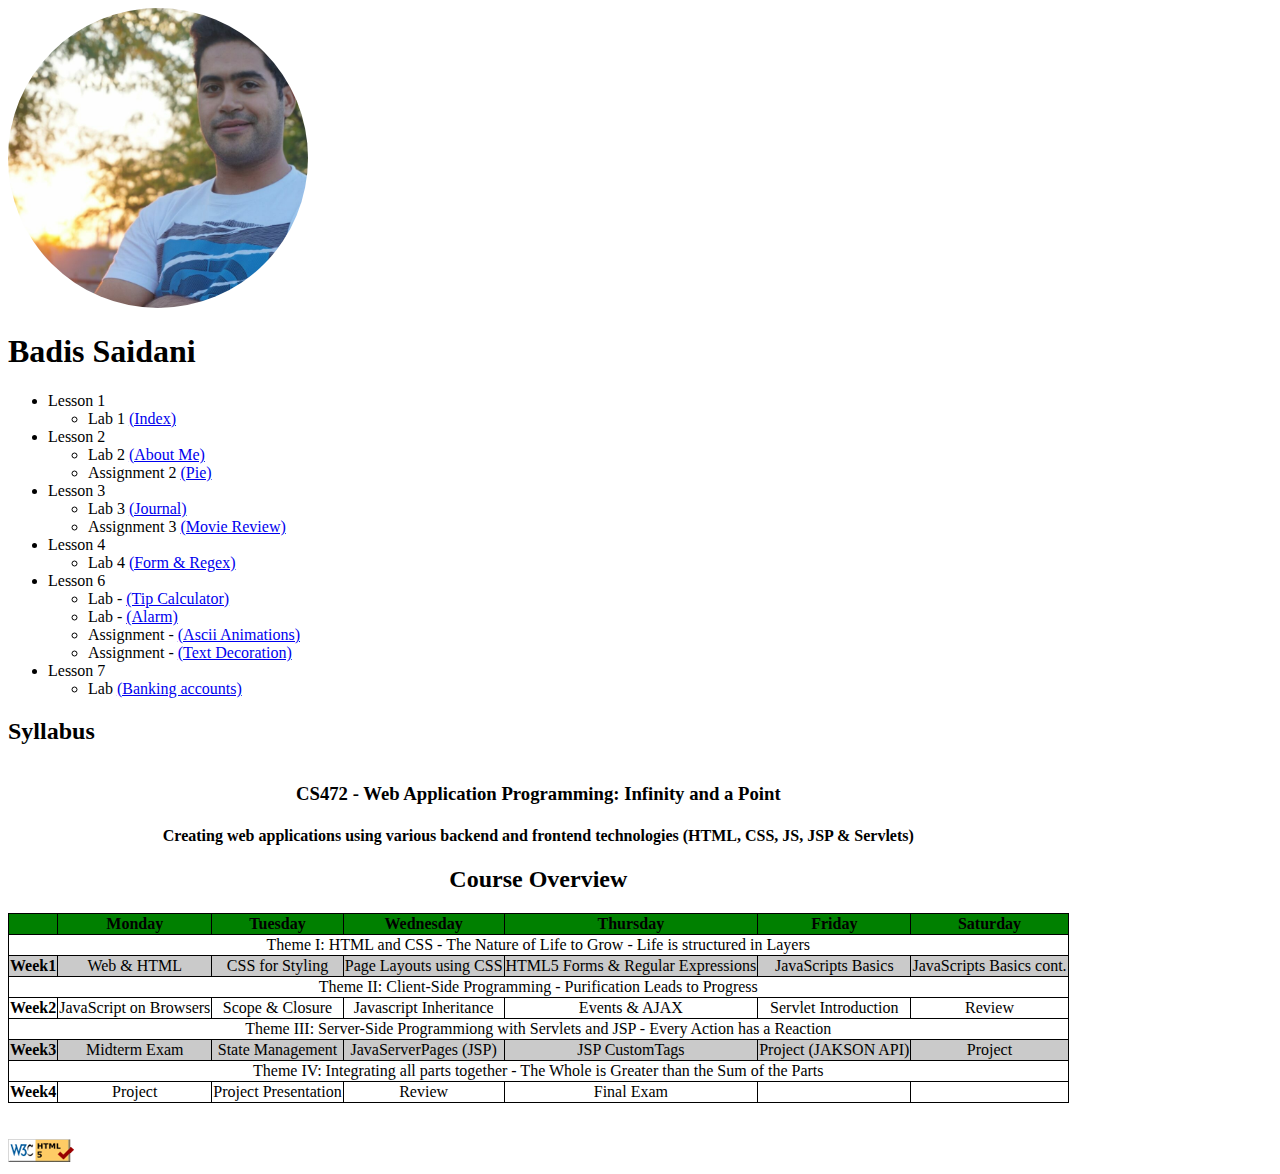
==== index.html @ ccb17f9a "committed lab7" ====
<!DOCTYPE html>
<html lang="en">

<head>
    
    <meta charset ="utf-8"/>
    <title>Home Page</title>
    <link href="styleindex.css" type="text/css" rel="stylesheet"/>
</head>

<body>
    <img id="profilepic" src="profile_picture.jpg" alt="profile_picture" height="300" width="300">
    <h1>Badis Saidani</h1>
    <ul>
        <li>Lesson 1
            
            <ul>
                <li>Lab 1 <a href="index.html">(Index)</a></li>
            </ul>
        </li>
        <li>Lesson 2 
            <ul>
                <li>Lab 2 <a href="Lab2/aboutme.html">(About Me)</a></li>
                <li>Assignment 2 <a href="assignment2/pie.html">(Pie)</a></li>
            </ul>
        </li>
        <li>Lesson 3 
            <ul>
                <li>Lab 3 <a href="Lesson3/Lab/journal.html">(Journal)</a></li>
                <li>Assignment 3 <a href="Lesson3/Assignment/tmnt.html">(Movie Review)</a></li>
            </ul>
        </li>
        <li>Lesson 4 
            <ul>
                <li>Lab 4 <a href="Lesson4/lab4.html">(Form & Regex)</a></li>
            </ul>
        </li>
        <li>Lesson 6 
            <ul>
                <li>Lab - <a href="Lesson6/labs/tip_calculator/Tip Calculator.html">(Tip Calculator)</a></li>
                <li>Lab - <a href="Lesson6/labs/alarm/alarm.html">(Alarm)</a></li>
                <li>Assignment - <a href="Lesson6/assignment/animation/ascii.html">(Ascii Animations)</a></li>
                <li>Assignment - <a href="Lesson6/assignment/TextDecorator/decoratemytext.html">(Text Decoration)</a></li>
            </ul>
        </li>
        <li>Lesson 7
            <ul>
                <li>Lab  <a href="Lesson7/bankingaccount.html">(Banking accounts)</a></li>
            </ul>
        </li>
    </ul>
    <h2>Syllabus</h2>
    <table style="text-align:center; border: 1px solid black">
        <caption>
            <h3>CS472 - Web Application Programming: Infinity and a Point</h3>
            <h4>Creating web applications using various backend and frontend technologies (HTML, CSS, JS, JSP &amp; Servlets)</h4>
            <h2>Course Overview</h2></caption>
        <tr>
            <th></th>
            <th>Monday</th>
            <th>Tuesday</th>
            <th>Wednesday</th>
            <th>Thursday</th>
            <th>Friday</th>
            <th>Saturday</th>
        </tr>
        <tr>
            <td colspan="7">Theme I: HTML and CSS - 
                The Nature of Life to Grow - Life is structured in Layers</td>
        </tr>
        <tr>
            <td><strong>Week1</strong></td>
            <td>Web &amp; HTML</td>
            <td>CSS for Styling</td>
            <td>Page Layouts using CSS</td>
            <td>HTML5 Forms &amp; Regular Expressions</td>
            <td>JavaScripts Basics</td>
            <td>JavaScripts Basics cont.</td>
        </tr>
        <tr>
            <td colspan="7">Theme II: Client-Side Programming -
                Purification Leads to Progress</td>
        </tr>
        <tr>
            <td><strong>Week2</strong></td>
            <td>JavaScript on Browsers</td>
            <td>Scope &amp; Closure</td>
            <td>Javascript Inheritance</td>
            <td>Events &amp; AJAX</td>
            <td>Servlet Introduction</td>
            <td>Review</td>
        </tr>
        <tr>
            <td colspan="7" >Theme III: Server-Side Programmiong with Servlets and JSP -
                Every Action has a Reaction</td>
        </tr>
        <tr>
            <td><strong>Week3</strong></td>
            <td>Midterm Exam</td>
            <td>State Management</td>
            <td>JavaServerPages (JSP)</td>
            <td>JSP CustomTags</td>
            <td>Project (JAKSON API)</td>
            <td>Project</td>
        </tr>
        <tr>
            <td colspan="7">Theme IV: Integrating all parts together -
                The Whole is Greater than the Sum of the Parts</td>
        </tr>
        <tr>
            <td><strong>Week4</strong></td>
            <td>Project</td>
            <td>Project Presentation</td>
            <td>Review</td>
            <td>Final Exam</td>
            <td></td>
            <td></td>
        </tr>
    </table>
    <br/><br/>
    <footer>
        <a href="https://validator.w3.org/check/referer">
        <img src="html5_validator.png" alt="html validator" referrerpolicy="no-referrer-when-downgrade" />
    </a>
    </footer>
    

</body>

</html>
---- styleindex.css ----
table, th, td {
    border: 1px solid black;
    border-collapse: collapse;
  }
th{
    background-color: green;
}
tr:nth-child(3), tr:nth-child(7){
    background-color: rgb(202, 202, 202);
}

#profilepic{
    border-radius: 50%;   
}
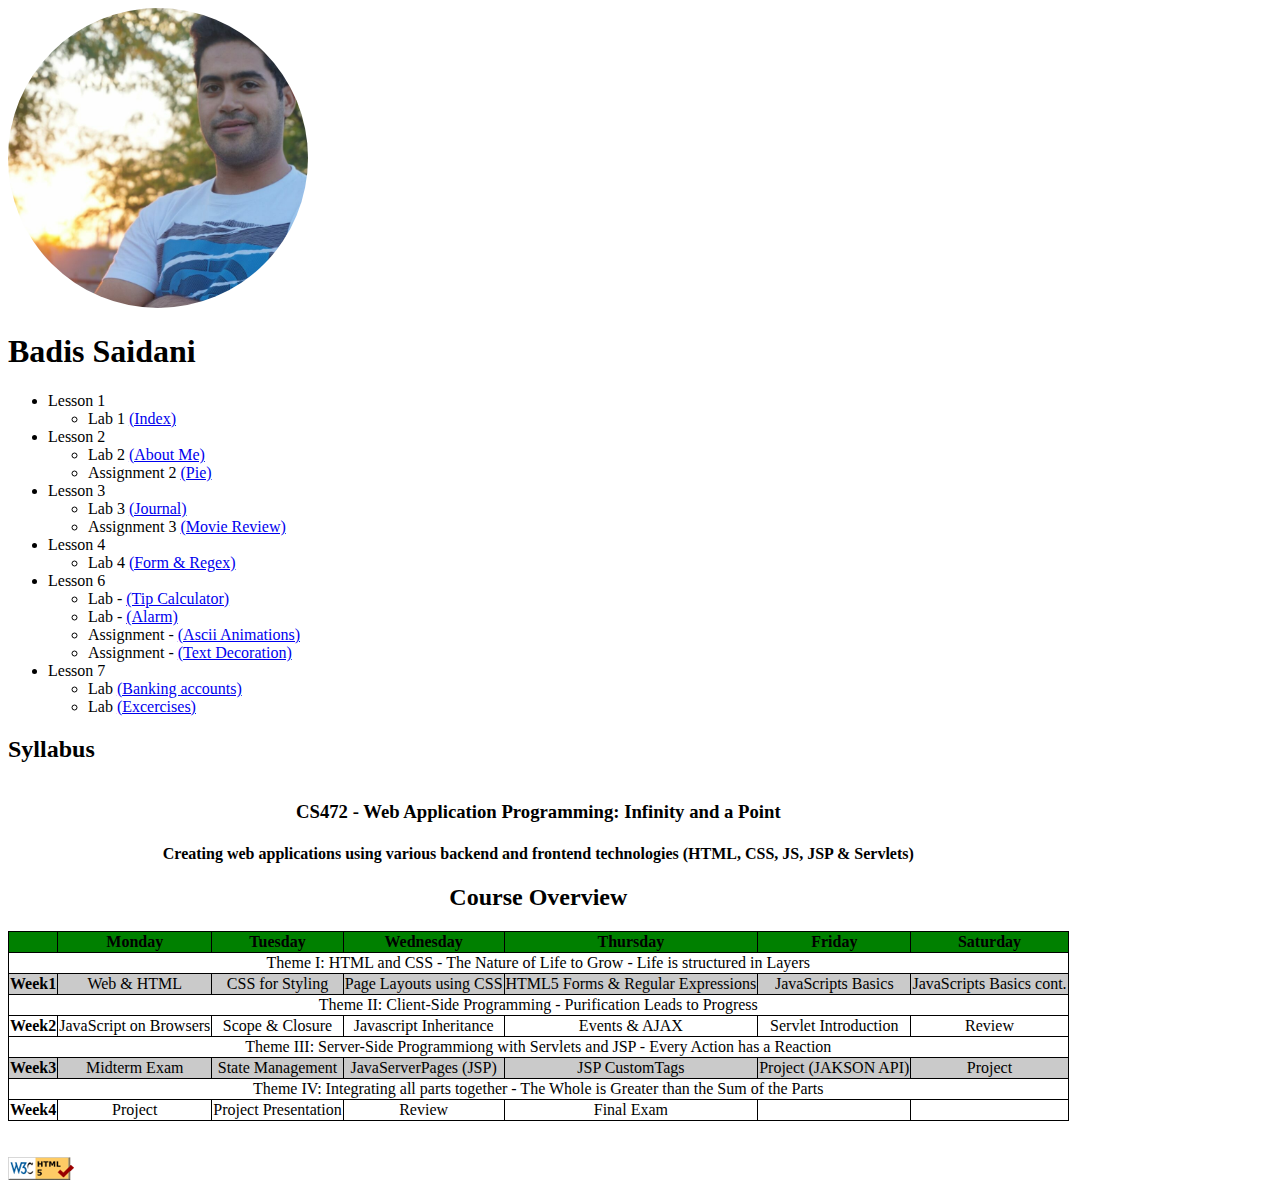
==== commit 4fada934: "committed lab7 and excercises" ====
--- a/index.html
+++ b/index.html
@@ -46,6 +46,7 @@
         <li>Lesson 7
             <ul>
                 <li>Lab  <a href="Lesson7/bankingaccount.html">(Banking accounts)</a></li>
+                <li>Lab  <a href="Lesson7/excercises.txt">(Excercises)</a></li>
             </ul>
         </li>
     </ul>
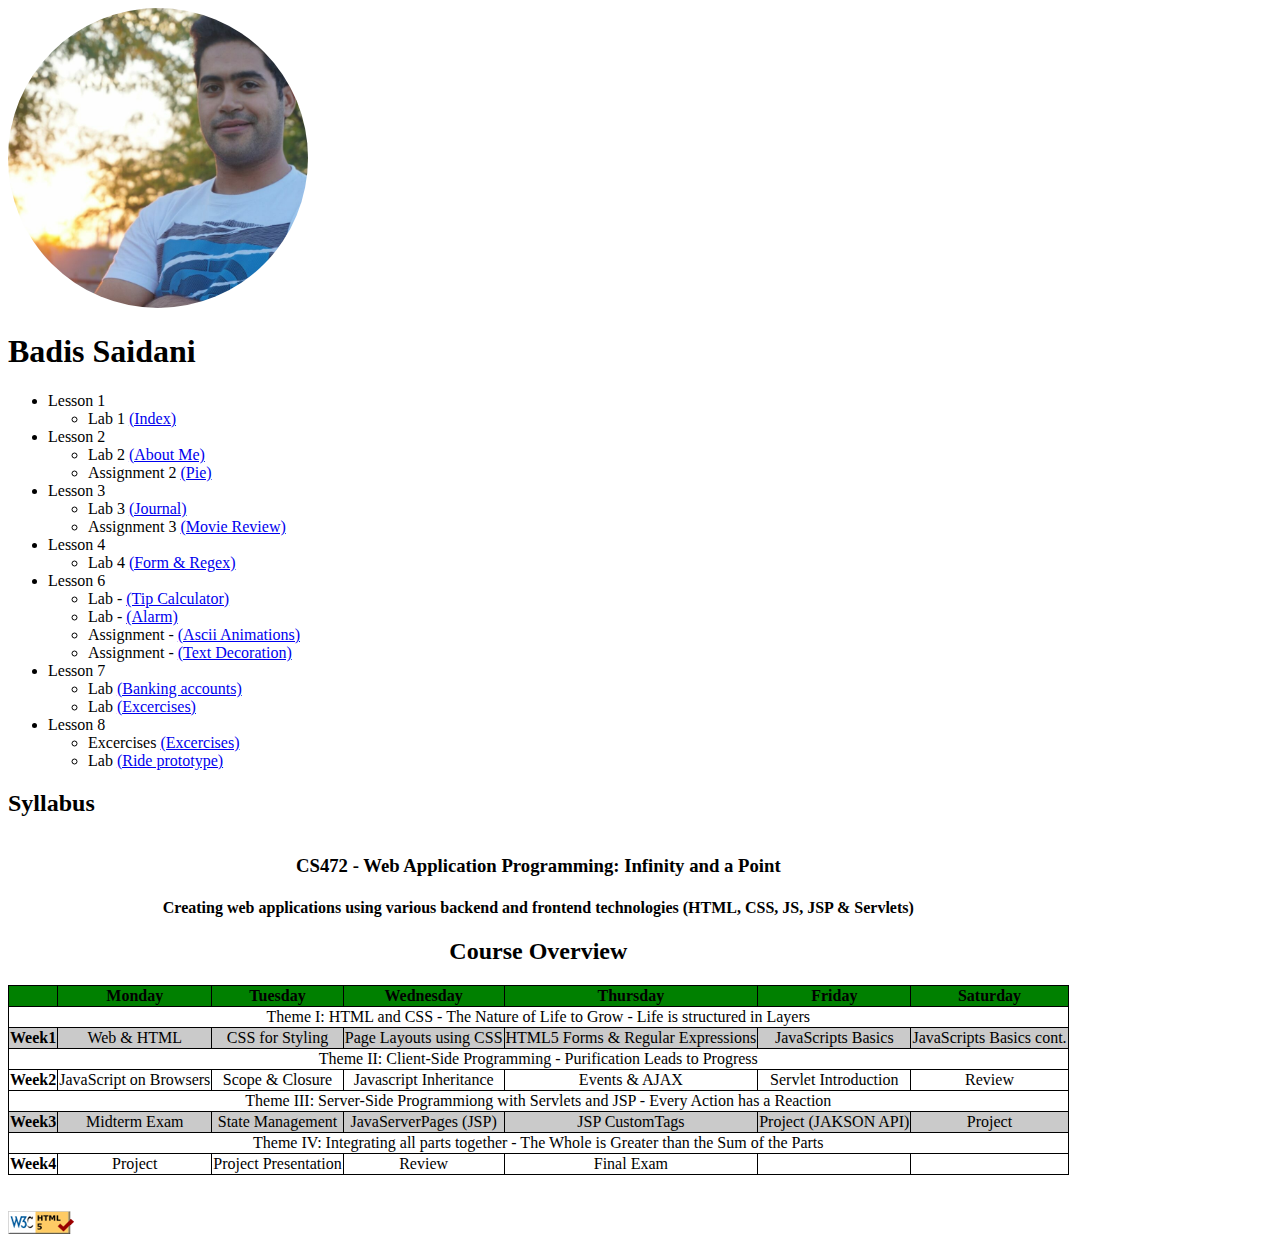
==== commit 835bba96: "committed lab8 and excercises" ====
--- a/index.html
+++ b/index.html
@@ -47,6 +47,12 @@
             <ul>
                 <li>Lab  <a href="Lesson7/bankingaccount.html">(Banking accounts)</a></li>
                 <li>Lab  <a href="Lesson7/excercises.txt">(Excercises)</a></li>
+            </ul>
+        </li>
+        <li>Lesson 8
+            <ul>
+                <li>Excercises  <a href="Lesson8/excersices.txt">(Excercises)</a></li>
+                <li>Lab  <a href="Lesson8/lab/rideprototype.html">(Ride prototype)</a></li>
             </ul>
         </li>
     </ul>
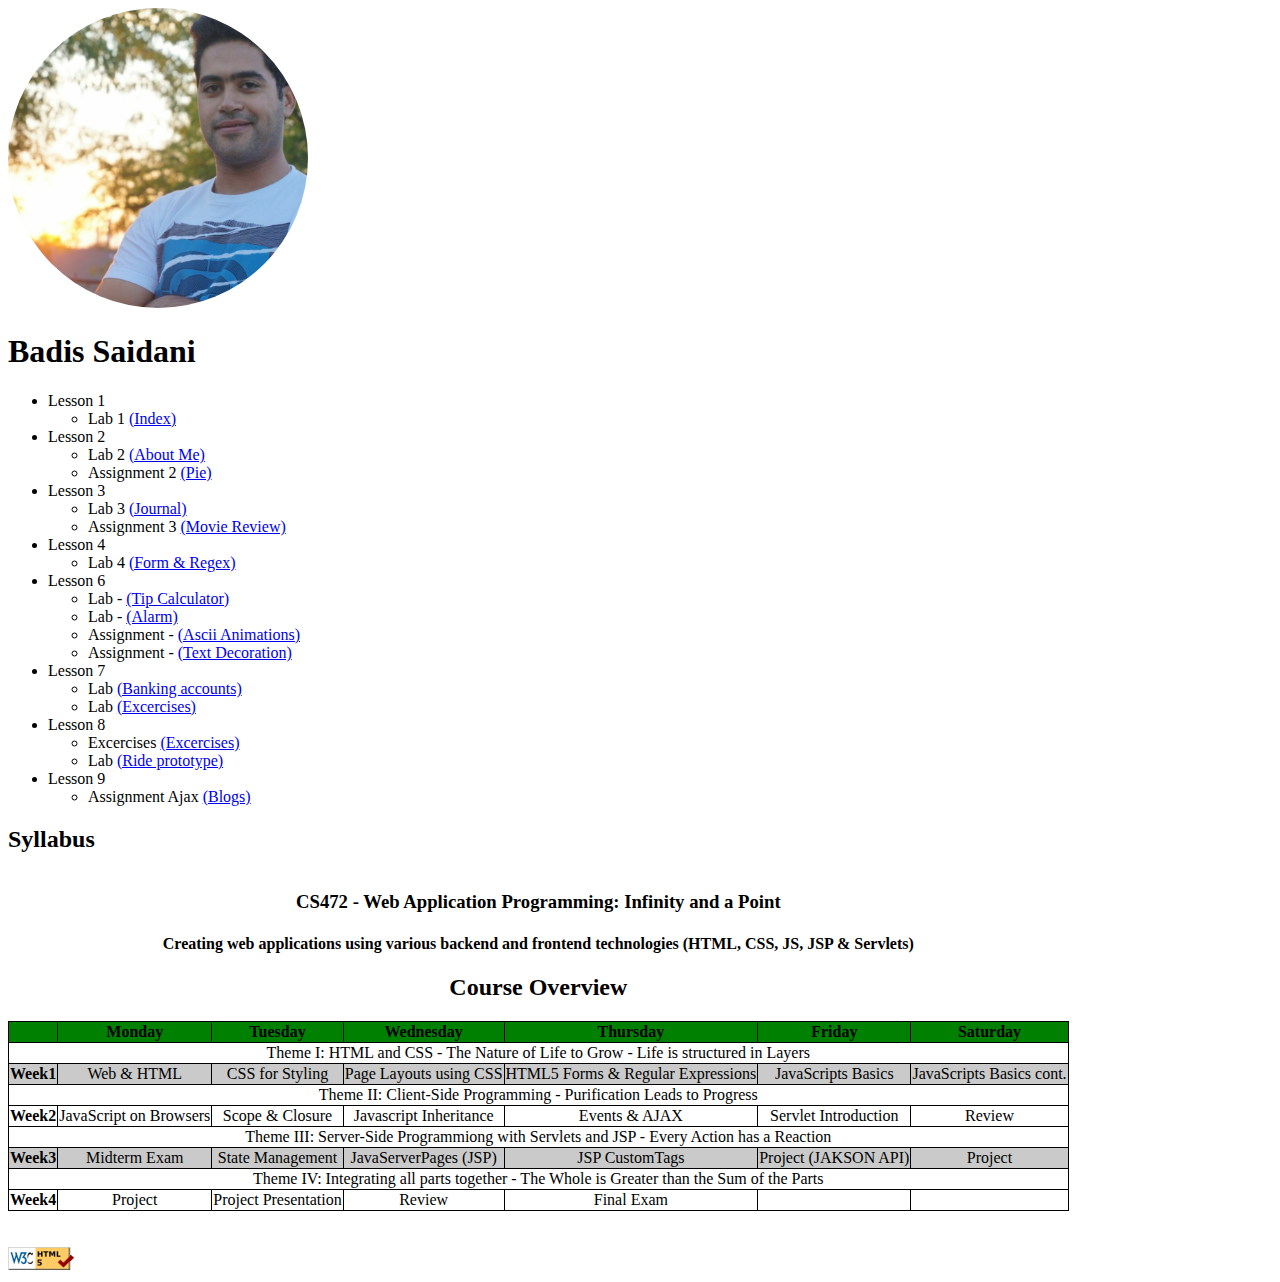
==== commit 10e86973: "committed assignment 9" ====
--- a/index.html
+++ b/index.html
@@ -53,6 +53,11 @@
             <ul>
                 <li>Excercises  <a href="Lesson8/excersices.txt">(Excercises)</a></li>
                 <li>Lab  <a href="Lesson8/lab/rideprototype.html">(Ride prototype)</a></li>
+            </ul>
+        </li>
+        <li>Lesson 9
+            <ul>
+                <li>Assignment Ajax  <a href="Lesson9/blog.html">(Blogs)</a></li>
             </ul>
         </li>
     </ul>
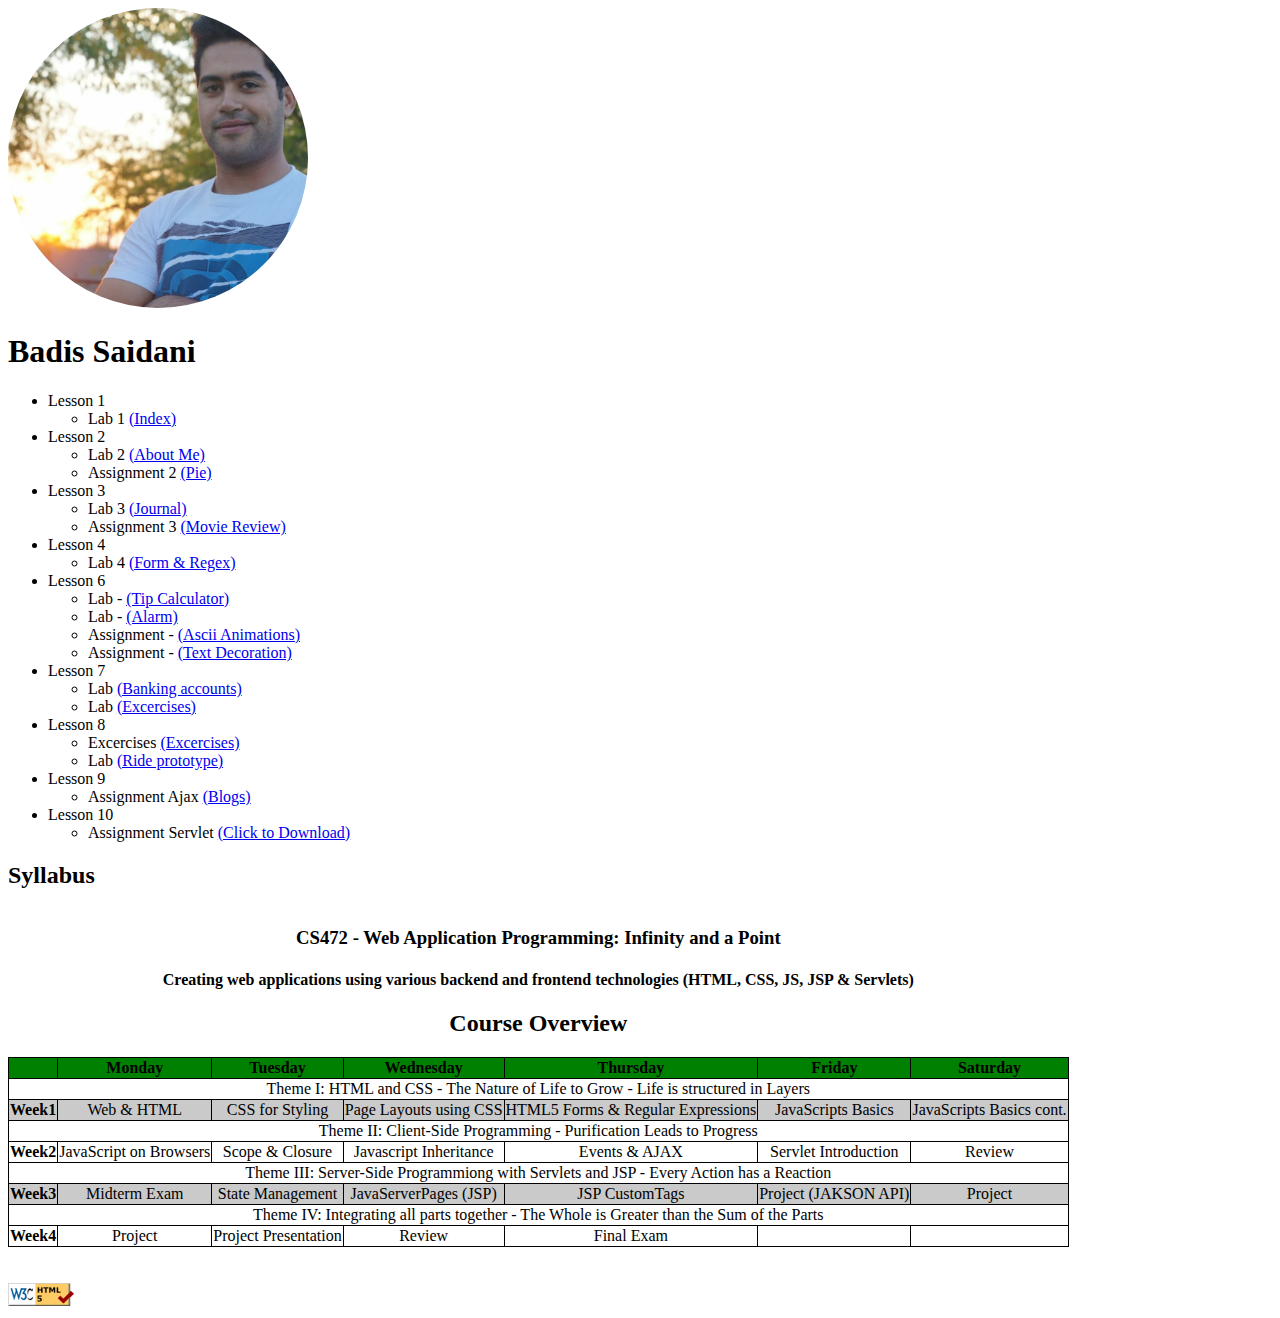
==== commit c9bcdd31: "committed assignment 10" ====
--- a/index.html
+++ b/index.html
@@ -58,6 +58,11 @@
         <li>Lesson 9
             <ul>
                 <li>Assignment Ajax  <a href="Lesson9/blog.html">(Blogs)</a></li>
+            </ul>
+        </li>
+        <li>Lesson 10
+            <ul>
+                <li>Assignment Servlet  <a href="Lesson10/assignmentServlet.zip">(Click to Download)</a></li>
             </ul>
         </li>
     </ul>
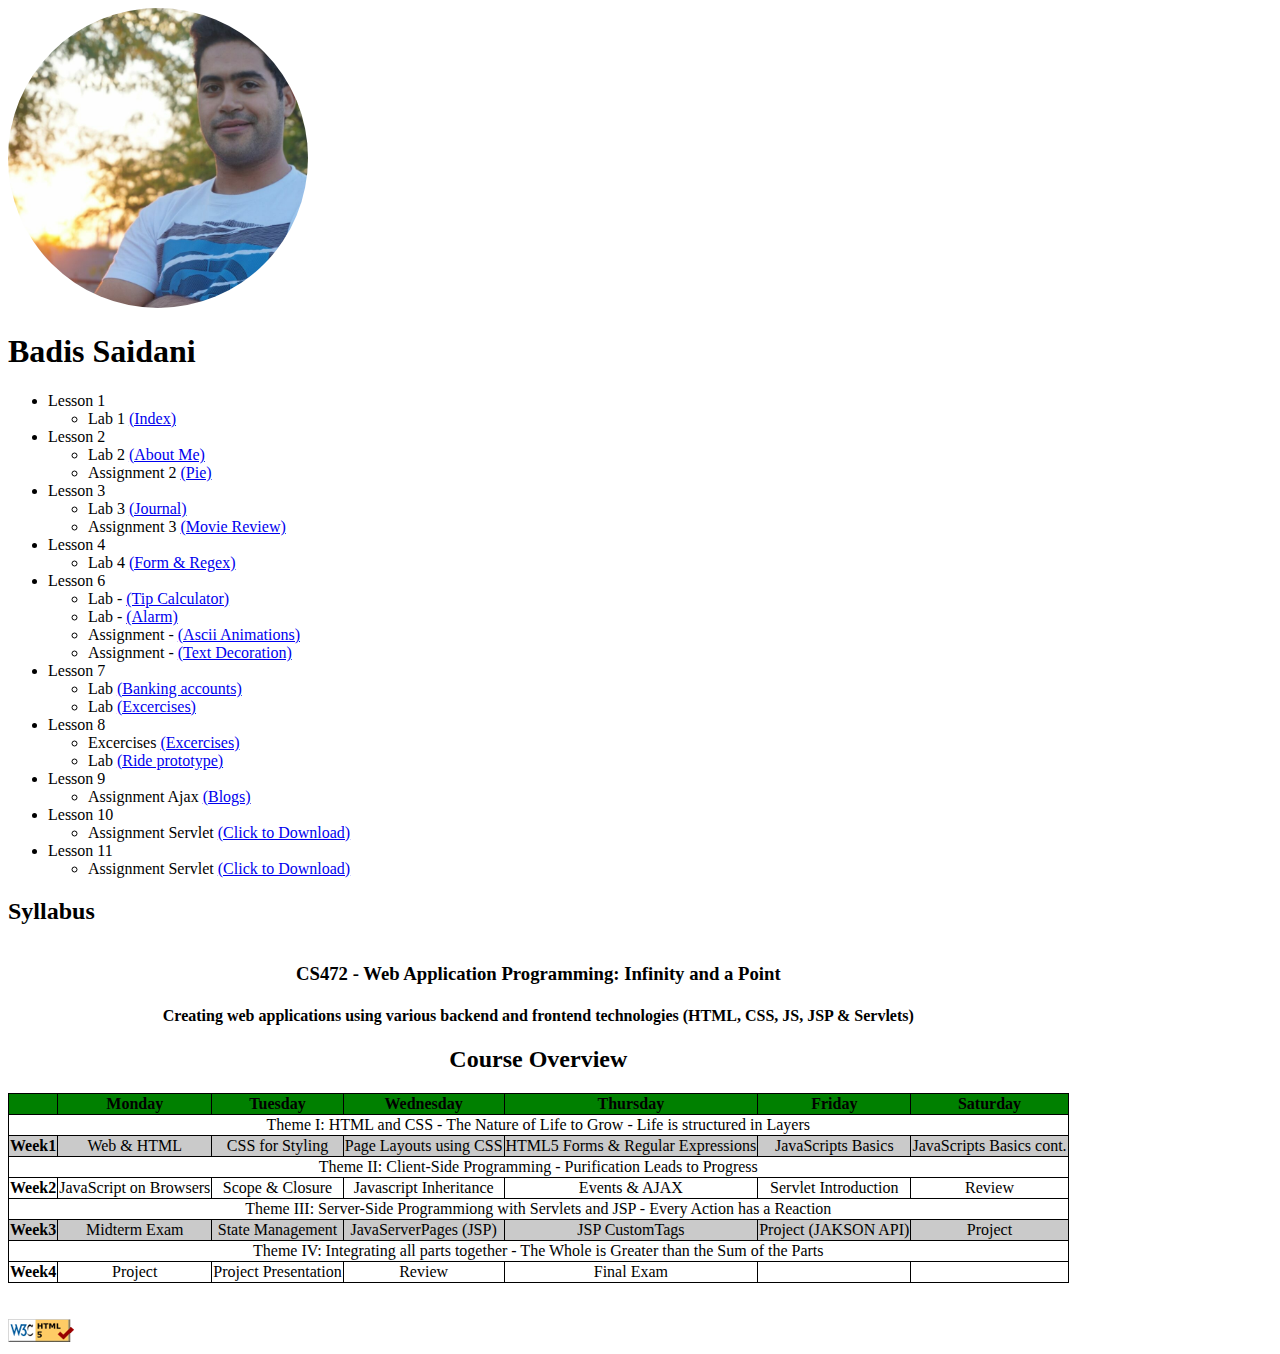
==== commit 18a13b3f: "committed assignment 10" ====
--- a/index.html
+++ b/index.html
@@ -63,6 +63,11 @@
         <li>Lesson 10
             <ul>
                 <li>Assignment Servlet  <a href="Lesson10/assignmentServlet.zip">(Click to Download)</a></li>
+            </ul>
+        </li>
+        <li>Lesson 11
+            <ul>
+                <li>Assignment Servlet  <a href="Lesson11/authentication.zip">(Click to Download)</a></li>
             </ul>
         </li>
     </ul>
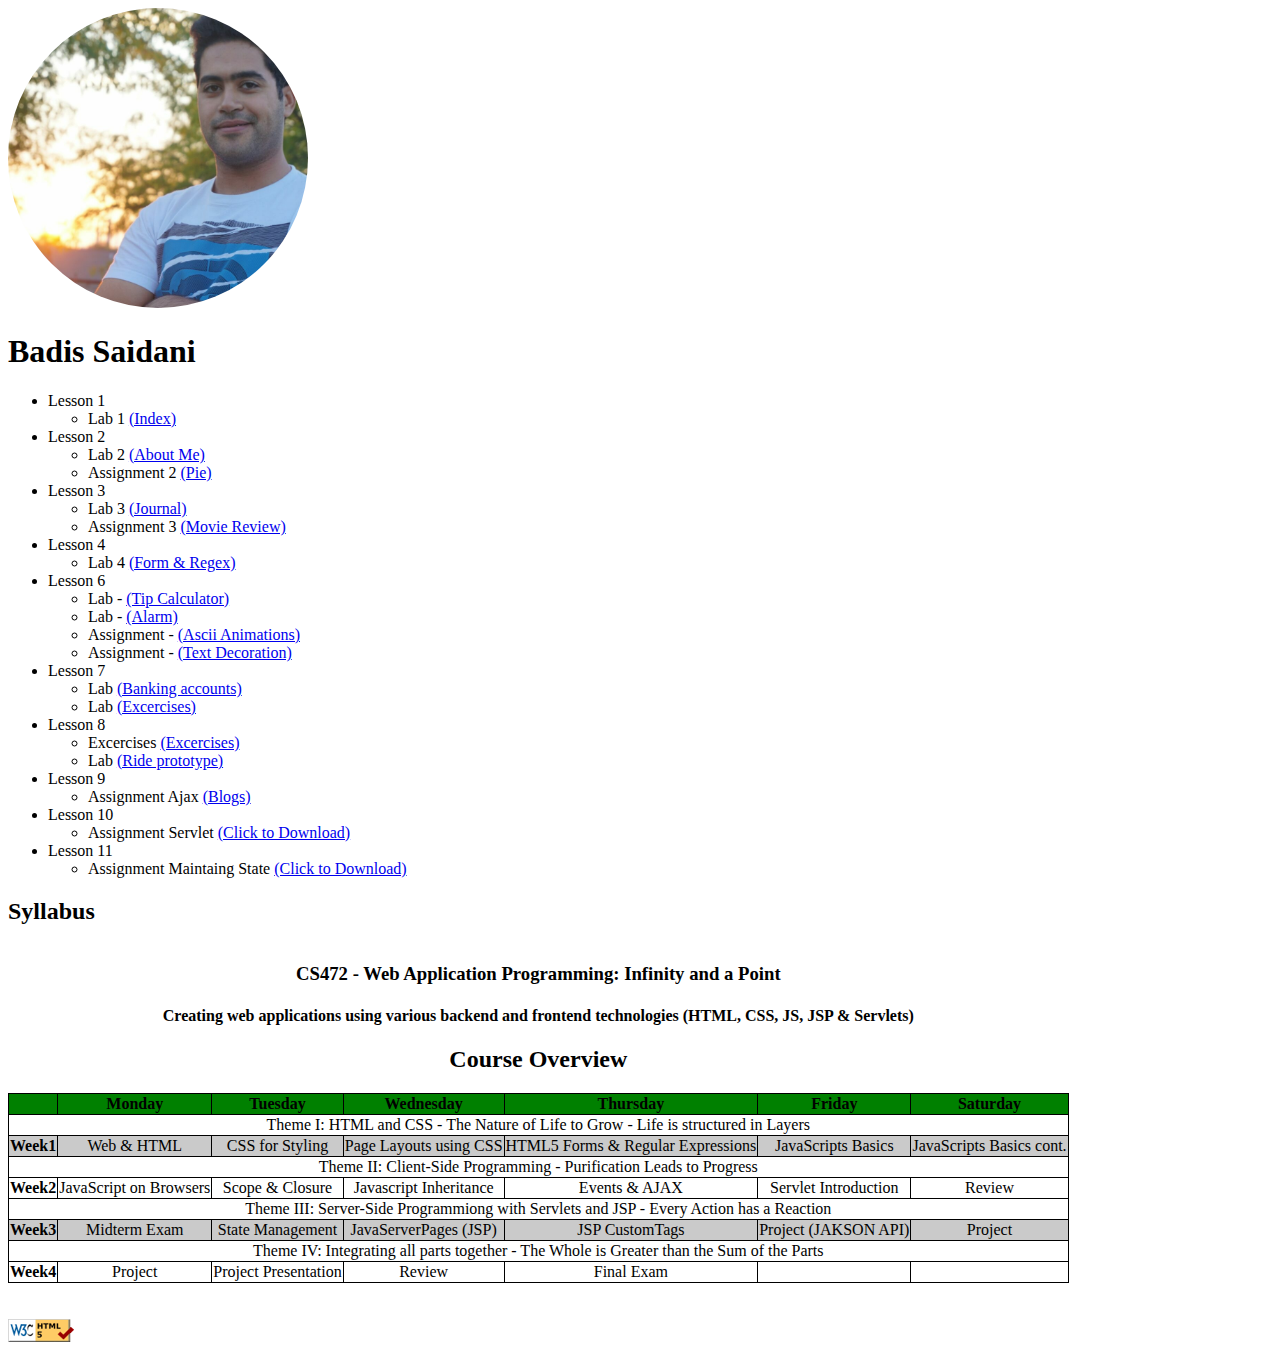
==== commit b720bf09: "committed assignment 11" ====
--- a/index.html
+++ b/index.html
@@ -67,7 +67,7 @@
         </li>
         <li>Lesson 11
             <ul>
-                <li>Assignment Servlet  <a href="Lesson11/authentication.zip">(Click to Download)</a></li>
+                <li>Assignment Maintaing State  <a href="Lesson11/authentication.zip">(Click to Download)</a></li>
             </ul>
         </li>
     </ul>
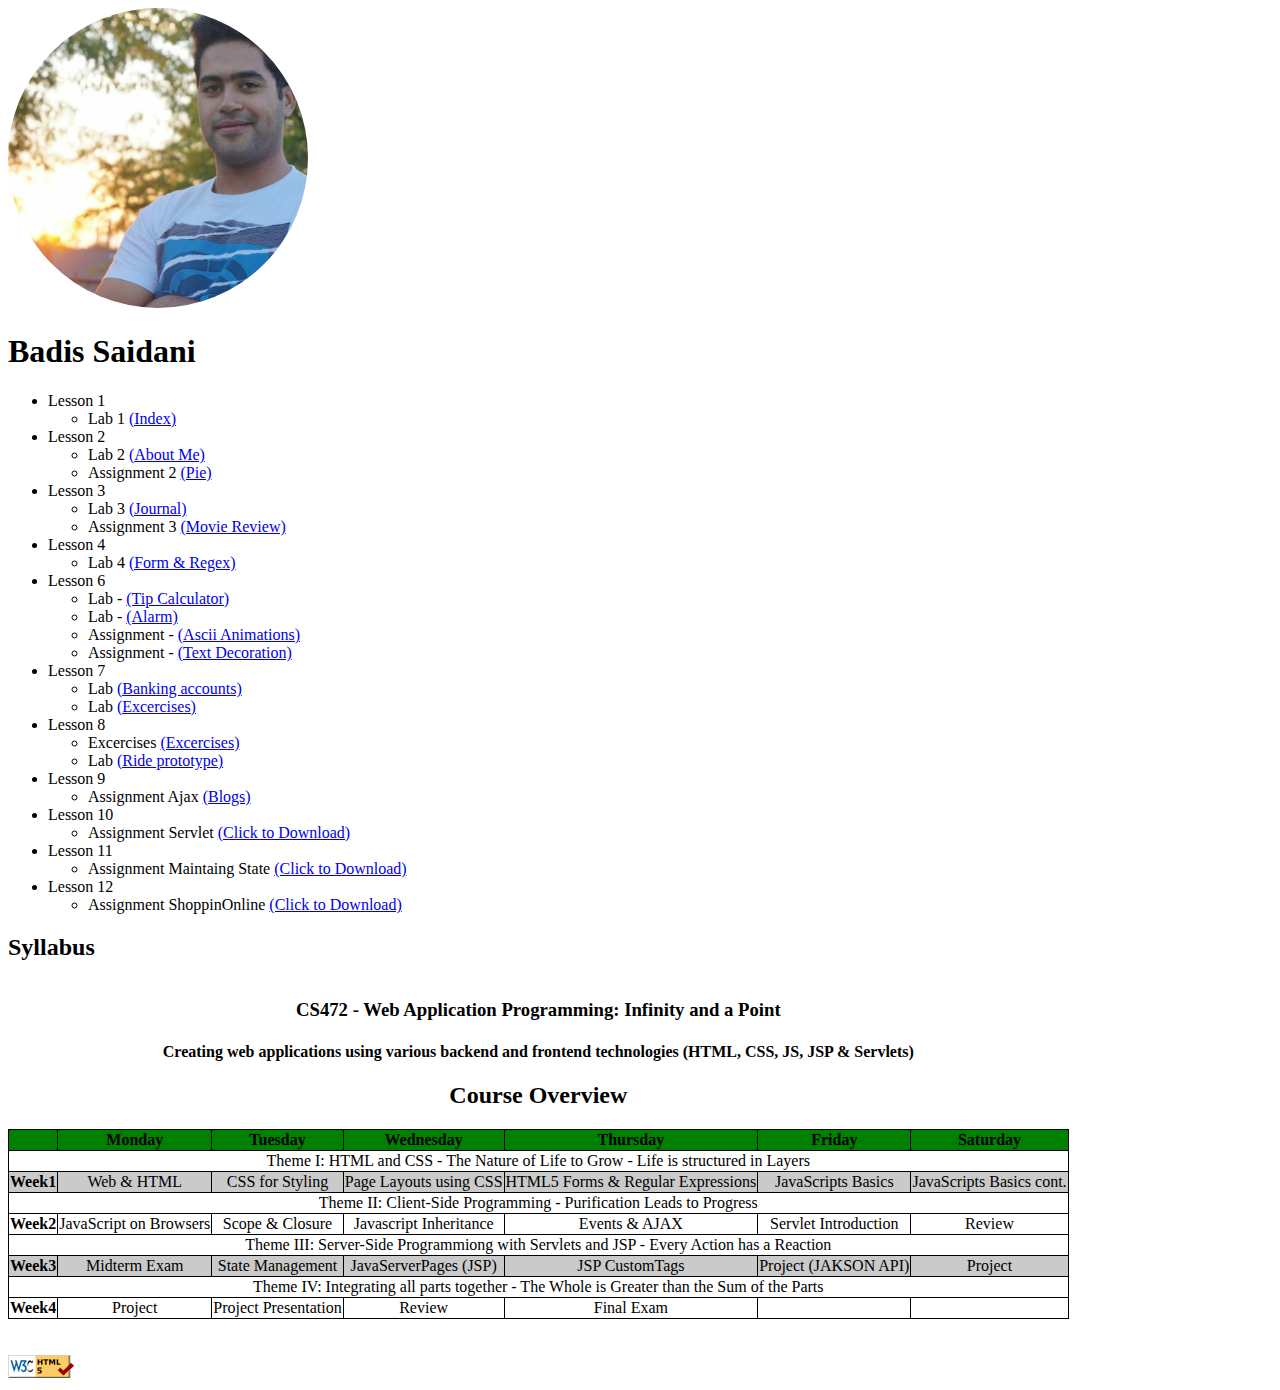
==== commit 264b4328: "committed assignment 12" ====
--- a/index.html
+++ b/index.html
@@ -68,6 +68,11 @@
         <li>Lesson 11
             <ul>
                 <li>Assignment Maintaing State  <a href="Lesson11/authentication.zip">(Click to Download)</a></li>
+            </ul>
+        </li>
+        <li>Lesson 12
+            <ul>
+                <li>Assignment ShoppinOnline  <a href="Lesson12/shopping.zip">(Click to Download)</a></li>
             </ul>
         </li>
     </ul>
